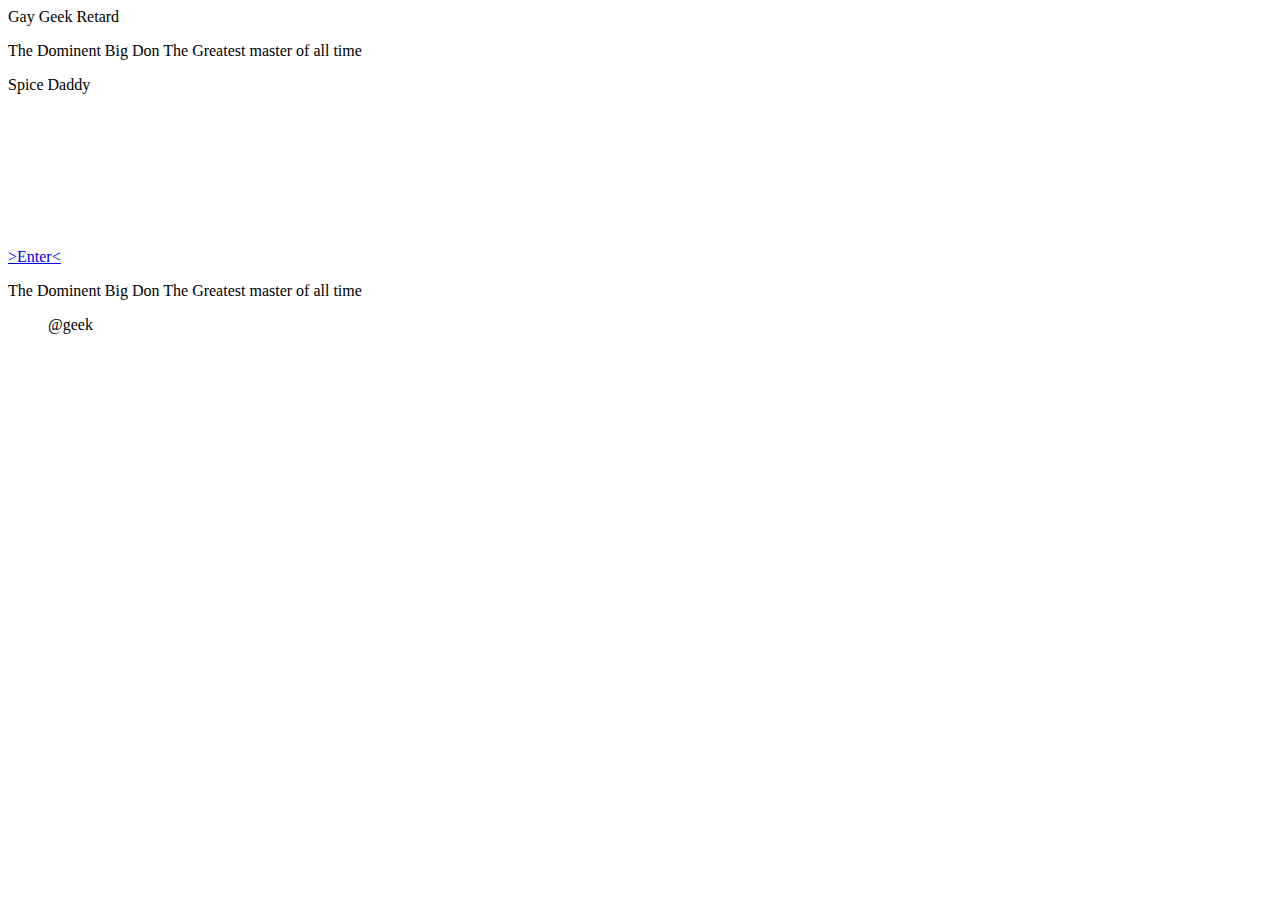
==== index.html @ 73032d9d "Update and rename home.html to index.html" ====
<!DOCTYPE html>
<head>
    <title>Spice Daddy</title>
    <link rel="stylesheet" href="index.css">
    <link rel="preconnect" href="https://fonts.googleapis.com">
<link rel="preconnect" href="https://fonts.gstatic.com" crossorigin>
<link href="https://fonts.googleapis.com/css2?family=Jacquard+12&family=Montserrat:ital,wght@0,100..900;1,100..900&family=MuseoModerno:ital,wght@0,100..900;1,100..900&family=Poppins:ital,wght@0,100;0,200;0,300;0,400;0,500;0,600;0,700;0,800;0,900;1,100;1,200;1,300;1,400;1,500;1,600;1,700;1,800;1,900&display=swap" rel="stylesheet">
</head>
<body>

    <header>
            <div class="buttons">
                <a>Gay</a>
                <a>Geek</a>
                <a>Retard</a>
            </div>
    </header>
    <div class="container">
        <div class="scroll">
            <div class="righttoleft">
                <p>The Dominent Big Don The Greatest master of all time</p>
            </div>

        </div>

    </div>

    <div class="frame">
        <a>Spice Daddy</a>
    </div>
    <div class="gaybox">
        
        <video autoplay muted loop>
            <source src="skull.mp4">
        </video>

    </div>
    <div class="bubox">
        <a href="Main.html">>Enter<</a>
    </div>
    <div class="container">
        <div class="scroll">
        
            <div class="lefttoright">
                <p>The Dominent Big Don The Greatest master of all time</p>
            </div>

        </div>

    </div>
    

</body>
<footer>
    <div class="foo">
        <ul>@geek</ul>
    </div>

</footer>
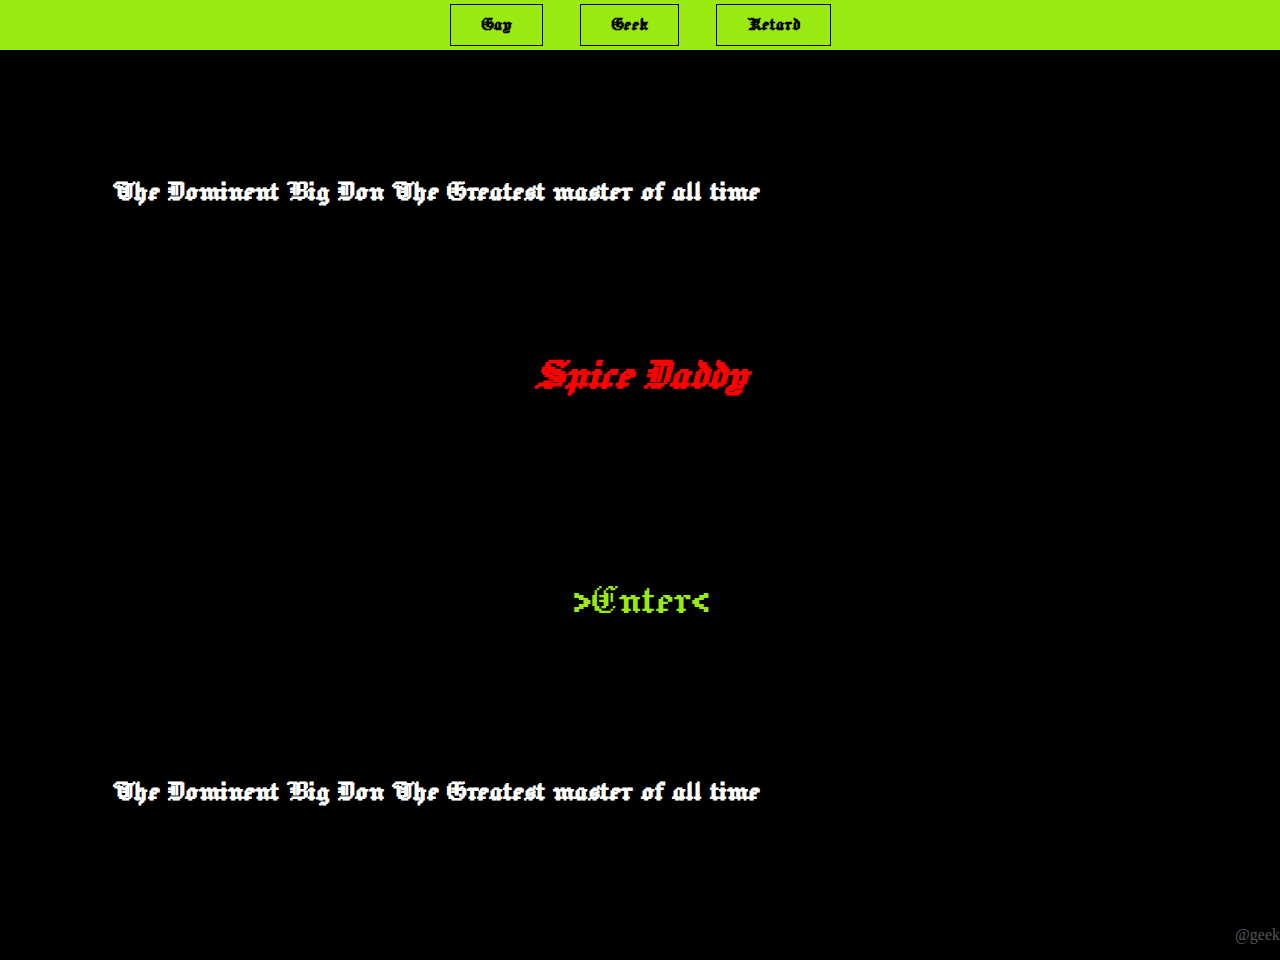
==== commit 99a63814: "Update index.html" ====
--- a/index.html
+++ b/index.html
@@ -1,7 +1,7 @@
 <!DOCTYPE html>
 <head>
     <title>Spice Daddy</title>
-    <link rel="stylesheet" href="index.css">
+    <link rel="stylesheet" href="style.css">
     <link rel="preconnect" href="https://fonts.googleapis.com">
 <link rel="preconnect" href="https://fonts.gstatic.com" crossorigin>
 <link href="https://fonts.googleapis.com/css2?family=Jacquard+12&family=Montserrat:ital,wght@0,100..900;1,100..900&family=MuseoModerno:ital,wght@0,100..900;1,100..900&family=Poppins:ital,wght@0,100;0,200;0,300;0,400;0,500;0,600;0,700;0,800;0,900;1,100;1,200;1,300;1,400;1,500;1,600;1,700;1,800;1,900&display=swap" rel="stylesheet">
--- a/style.css
+++ b/style.css
@@ -0,0 +1,150 @@
+body{
+    width: 100%;
+    background-color: black;
+    margin: 0;
+    padding: 0;
+}
+header{
+    width: 100%;
+    height: 50px;
+    background-color: rgb(154, 234, 18);
+    display: flex;
+    align-items: center;
+    top: 0;
+    left: 0;
+    justify-content: center;
+    font-family: "jacquard 12", serif;
+    font-size: 20px;
+    
+}
+.logo{
+    font-size: 20px;
+    display: inline-flex;
+    align-items: center;
+    margin-left: 1rem;
+
+}
+.buttons{
+    gap: 4vw;
+
+}
+.buttons a{
+    border: .3mm solid black;
+    justify-content: space-evenly;
+    padding: 10px 30px 10px 30px;
+    margin: 0 1rem 0 1rem;
+    cursor: pointer;
+    font-weight: bold;
+}
+.buttons a:hover{
+    background-color: white;
+    
+}
+.frame{
+    font-family: "jacquard 12", serif;
+    display: flex;
+    align-items: center;
+    justify-content: center;
+    width: 100%;
+    height: 50px;
+    font-weight: bold;
+    color: red;
+    font-size: 3rem;
+    margin-top: 30px;
+    font-style: italic;
+}
+.gaybox{
+    background-color: transparent;
+    display: flex;
+    height: auto;
+    align-items: center;
+    justify-content: center;
+
+}
+
+.gaybox video{
+    display: flex;
+    background-color: transparent;
+    height: 100%;
+    width: 100%;
+}
+.bubox{
+    background-color: transparent;
+    display: flex;
+    font-size: 3rem;
+    width: 100%;
+    height: 100px;
+    display: flex;
+    align-items: center;
+    justify-content: center;
+    cursor: pointer;
+    margin-bottom: 0;
+    font-family: "jacquard 12", serif;
+
+}
+.bubox a:hover{
+    color: rgb(255, 255, 255);
+}
+.bubox a{
+    color: rgb(154, 234, 18);
+    text-decoration: none;
+}
+footer{
+    display: flex;
+    width: 100%;
+    height: 30px;
+    align-items: center;
+    justify-content: flex-end;
+}
+.foo{
+    color: rgb(85, 85, 87);
+}
+
+.container{
+    display: flex;
+    align-items: center;
+    height: 30vh;
+    overflow: hidden;
+}
+.scroll{
+    white-space: nowrap;
+    margin: 0 7em;
+    height: 60px;
+}
+.scroll div{
+    display: flex;
+    gap: 2em;
+}
+.scroll p{
+    font-size: 2rem;
+    color: rgb(255, 255, 255);
+    font-weight: bold;
+    margin-bottom: 0;
+    line-height: 10px;
+}
+.righttoleft{
+    animation: righttoleft 10s infinite linear;
+    font-family: "jacquard 12", serif;
+}
+.lefttoright{
+    animation: lefttoright 10s infinite linear;
+    font-family: "jacquard 12", serif;
+}
+@keyframes righttoleft{
+ from{
+    transform: translateX(100%);
+
+ }
+ to {
+    transform: translateX(-100%)
+ }
+}
+@keyframes lefttoright{
+    from{
+       transform: translateX(-100%);
+   
+    }
+    to {
+       transform: translateX(100%)
+    }
+   }
